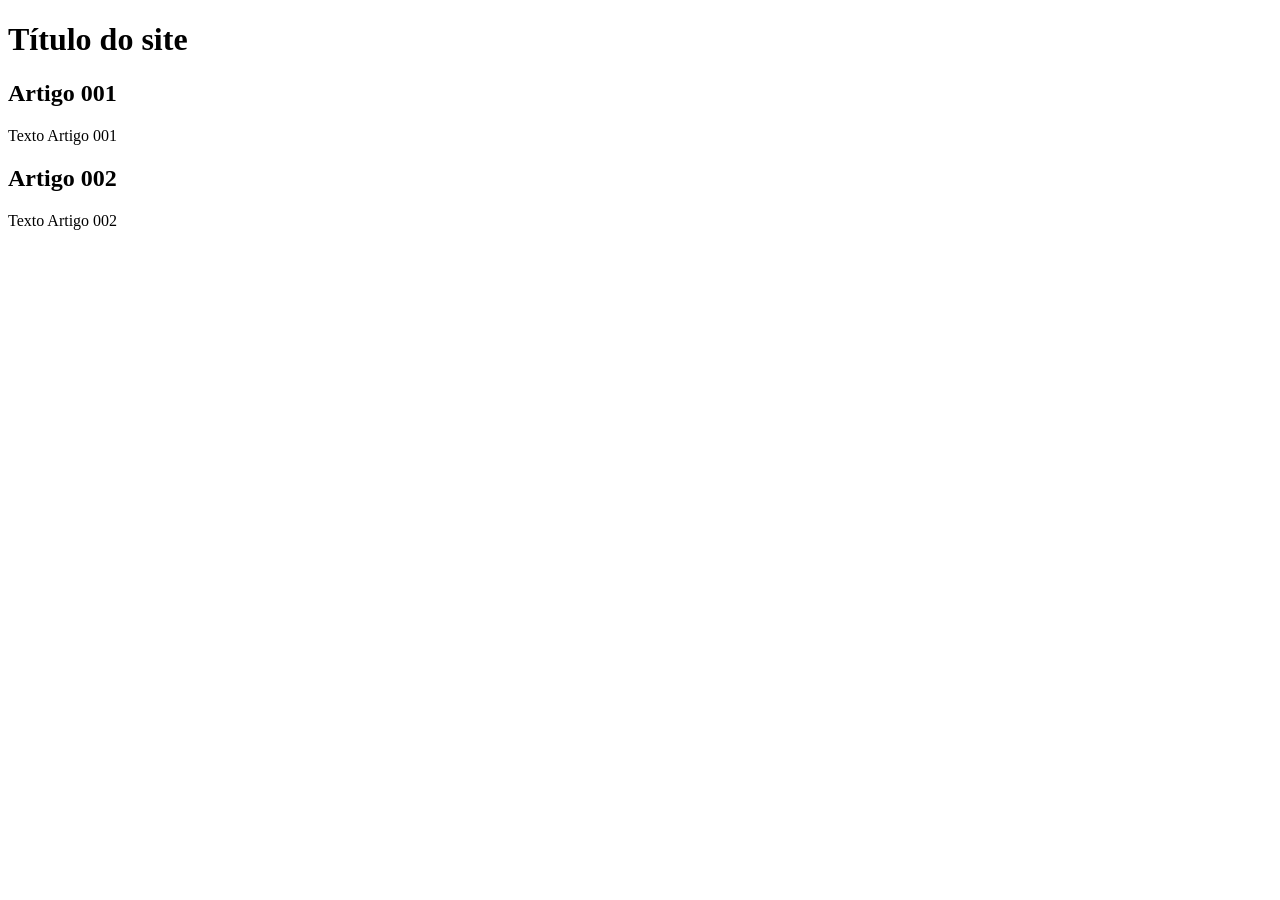
==== index.html @ 279fa8c8 "add index" ====
<!DOCTYPE html>
<html lang="pt-br">
<head>
    <meta charset="UTF-8">
    <meta name="viewport" content="width=device-width, initial-scale=1.0">
    <title>Título dp site</title>
</head>
<body>
    <main>
        <header>
            <h1>Título do site</h1>
        </header>
        <article>
            <h2>Artigo 001</h2>
            <p>Texto Artigo 001</p>
        </article>
        <article>
            <h2>Artigo 002</h2>
            <p>Texto Artigo 002</p>
        </article>
    </main>
</body>
</html>
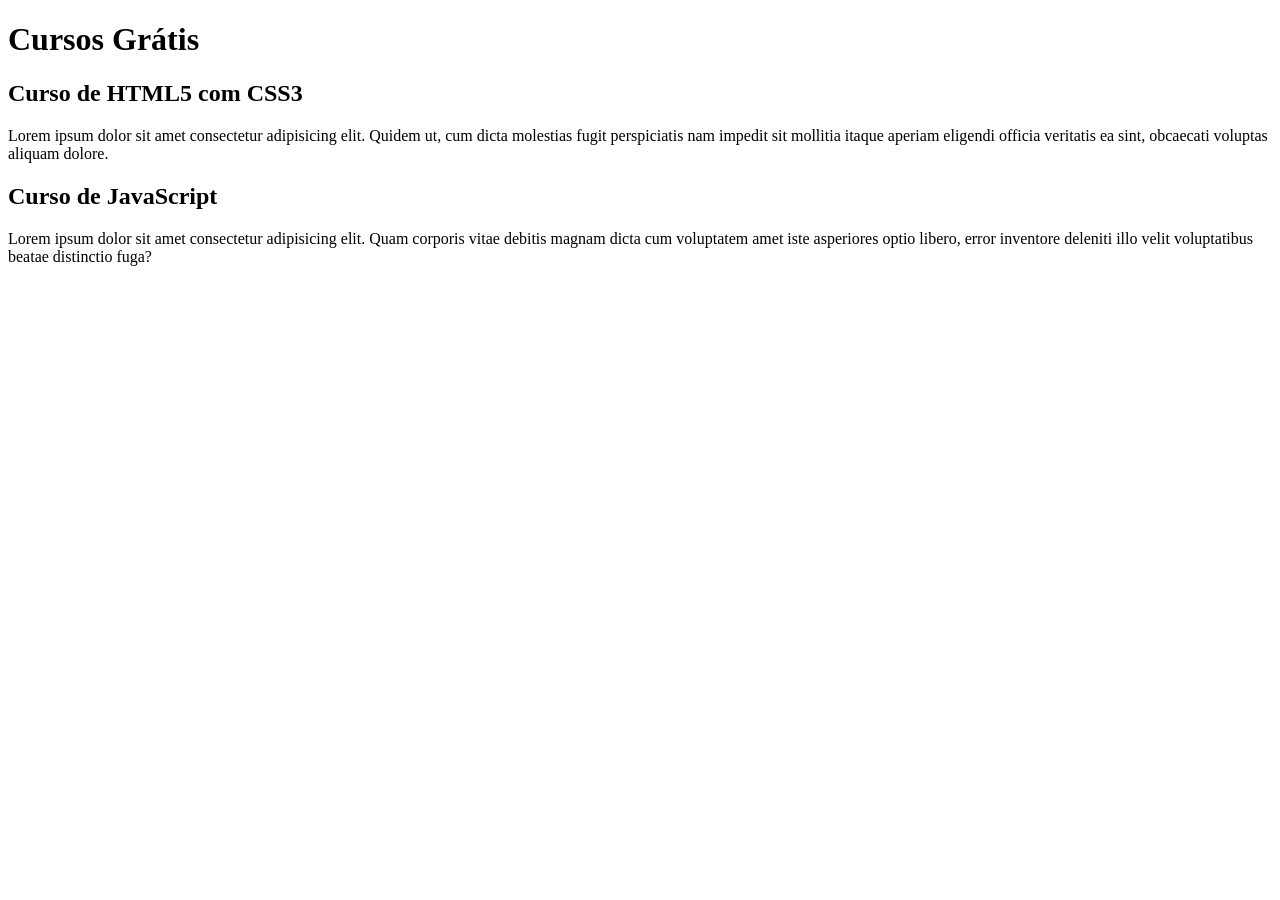
==== commit df418ada: "comecei a escrever o conteúdo" ====
--- a/index.html
+++ b/index.html
@@ -3,20 +3,20 @@
 <head>
     <meta charset="UTF-8">
     <meta name="viewport" content="width=device-width, initial-scale=1.0">
-    <title>Título dp site</title>
+    <title></title>
 </head>
 <body>
     <main>
         <header>
-            <h1>Título do site</h1>
+            <h1>Cursos Grátis</h1>
         </header>
         <article>
-            <h2>Artigo 001</h2>
-            <p>Texto Artigo 001</p>
+            <h2>Curso de HTML5 com CSS3</h2>
+            <p>Lorem ipsum dolor sit amet consectetur adipisicing elit. Quidem ut, cum dicta molestias fugit perspiciatis nam impedit sit mollitia itaque aperiam eligendi officia veritatis ea sint, obcaecati voluptas aliquam dolore.</p>
         </article>
         <article>
-            <h2>Artigo 002</h2>
-            <p>Texto Artigo 002</p>
+            <h2>Curso de JavaScript</h2>
+            <p>Lorem ipsum dolor sit amet consectetur adipisicing elit. Quam corporis vitae debitis magnam dicta cum voluptatem amet iste asperiores optio libero, error inventore deleniti illo velit voluptatibus beatae distinctio fuga?</p>
         </article>
     </main>
 </body>
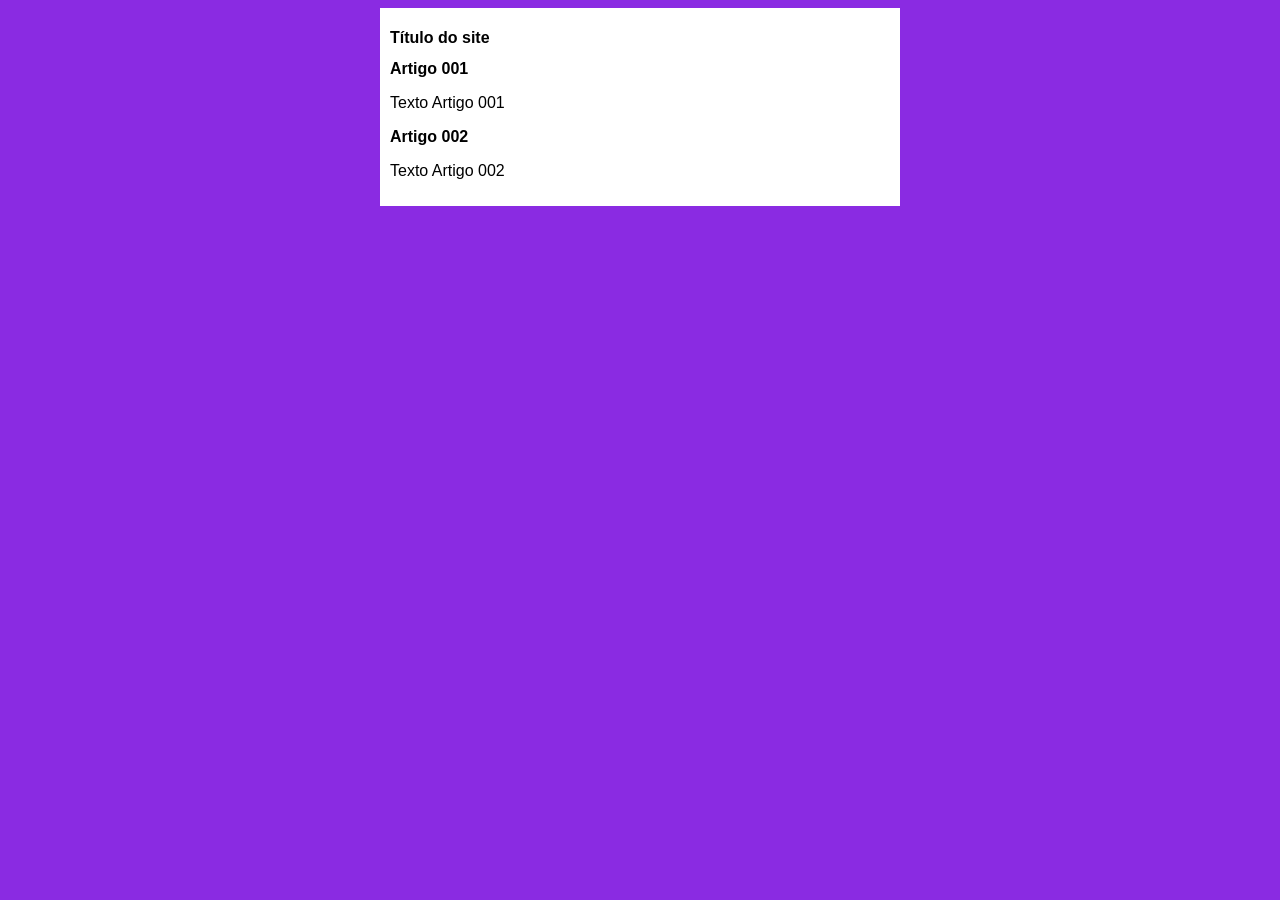
==== commit 95fa62b3: "iniciei o design" ====
--- a/index.html
+++ b/index.html
@@ -3,20 +3,21 @@
 <head>
     <meta charset="UTF-8">
     <meta name="viewport" content="width=device-width, initial-scale=1.0">
-    <title></title>
+    <title>Título dp site</title>
+    <link rel="stylesheet" href="estilos/style.css">
 </head>
 <body>
     <main>
         <header>
-            <h1>Cursos Grátis</h1>
+            <h1>Título do site</h1>
         </header>
         <article>
-            <h2>Curso de HTML5 com CSS3</h2>
-            <p>Lorem ipsum dolor sit amet consectetur adipisicing elit. Quidem ut, cum dicta molestias fugit perspiciatis nam impedit sit mollitia itaque aperiam eligendi officia veritatis ea sint, obcaecati voluptas aliquam dolore.</p>
+            <h2>Artigo 001</h2>
+            <p>Texto Artigo 001</p>
         </article>
         <article>
-            <h2>Curso de JavaScript</h2>
-            <p>Lorem ipsum dolor sit amet consectetur adipisicing elit. Quam corporis vitae debitis magnam dicta cum voluptatem amet iste asperiores optio libero, error inventore deleniti illo velit voluptatibus beatae distinctio fuga?</p>
+            <h2>Artigo 002</h2>
+            <p>Texto Artigo 002</p>
         </article>
     </main>
 </body>
--- a/estilos/style.css
+++ b/estilos/style.css
@@ -0,0 +1,17 @@
+* {
+    font-family: Arial, Helvetica, sans-serif;
+    font-size: 16px
+}
+
+body {
+    background-color: blueviolet;
+}
+
+
+main {
+    background-color: white;
+    width: 500px;
+    margin: auto;
+    padding: 10px;
+    box-shadow: 3 px 3px 5px rgba(0, 0, 0, 0.473);
+}
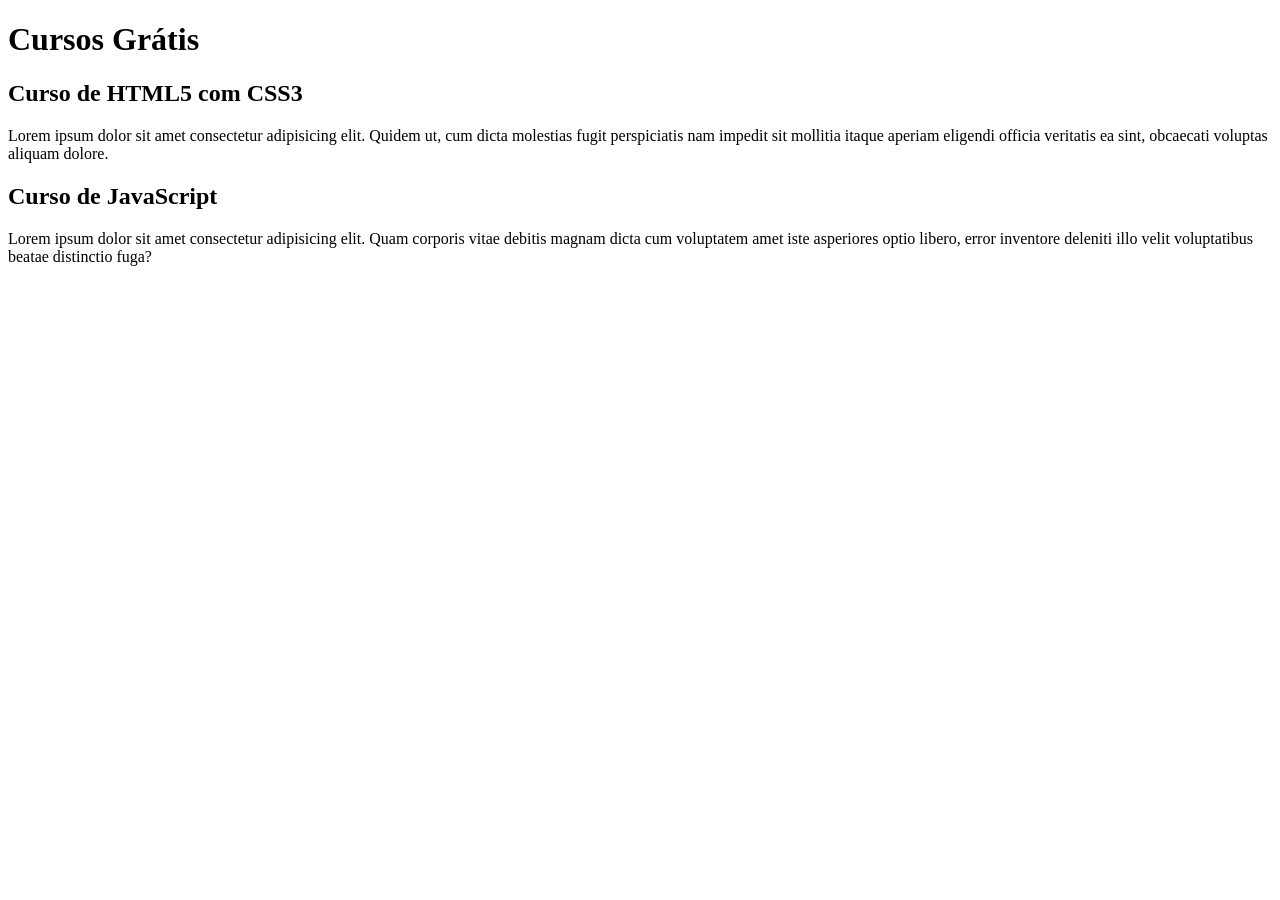
==== commit 18cf9e5d: "Update index.html" ====
--- a/index.html
+++ b/index.html
@@ -3,21 +3,20 @@
 <head>
     <meta charset="UTF-8">
     <meta name="viewport" content="width=device-width, initial-scale=1.0">
-    <title>Título dp site</title>
-    <link rel="stylesheet" href="estilos/style.css">
+    <title>Site CursoeVideo</title>
 </head>
 <body>
     <main>
         <header>
-            <h1>Título do site</h1>
+            <h1>Cursos Grátis</h1>
         </header>
         <article>
-            <h2>Artigo 001</h2>
-            <p>Texto Artigo 001</p>
+            <h2>Curso de HTML5 com CSS3</h2>
+            <p>Lorem ipsum dolor sit amet consectetur adipisicing elit. Quidem ut, cum dicta molestias fugit perspiciatis nam impedit sit mollitia itaque aperiam eligendi officia veritatis ea sint, obcaecati voluptas aliquam dolore.</p>
         </article>
         <article>
-            <h2>Artigo 002</h2>
-            <p>Texto Artigo 002</p>
+            <h2>Curso de JavaScript</h2>
+            <p>Lorem ipsum dolor sit amet consectetur adipisicing elit. Quam corporis vitae debitis magnam dicta cum voluptatem amet iste asperiores optio libero, error inventore deleniti illo velit voluptatibus beatae distinctio fuga?</p>
         </article>
     </main>
 </body>
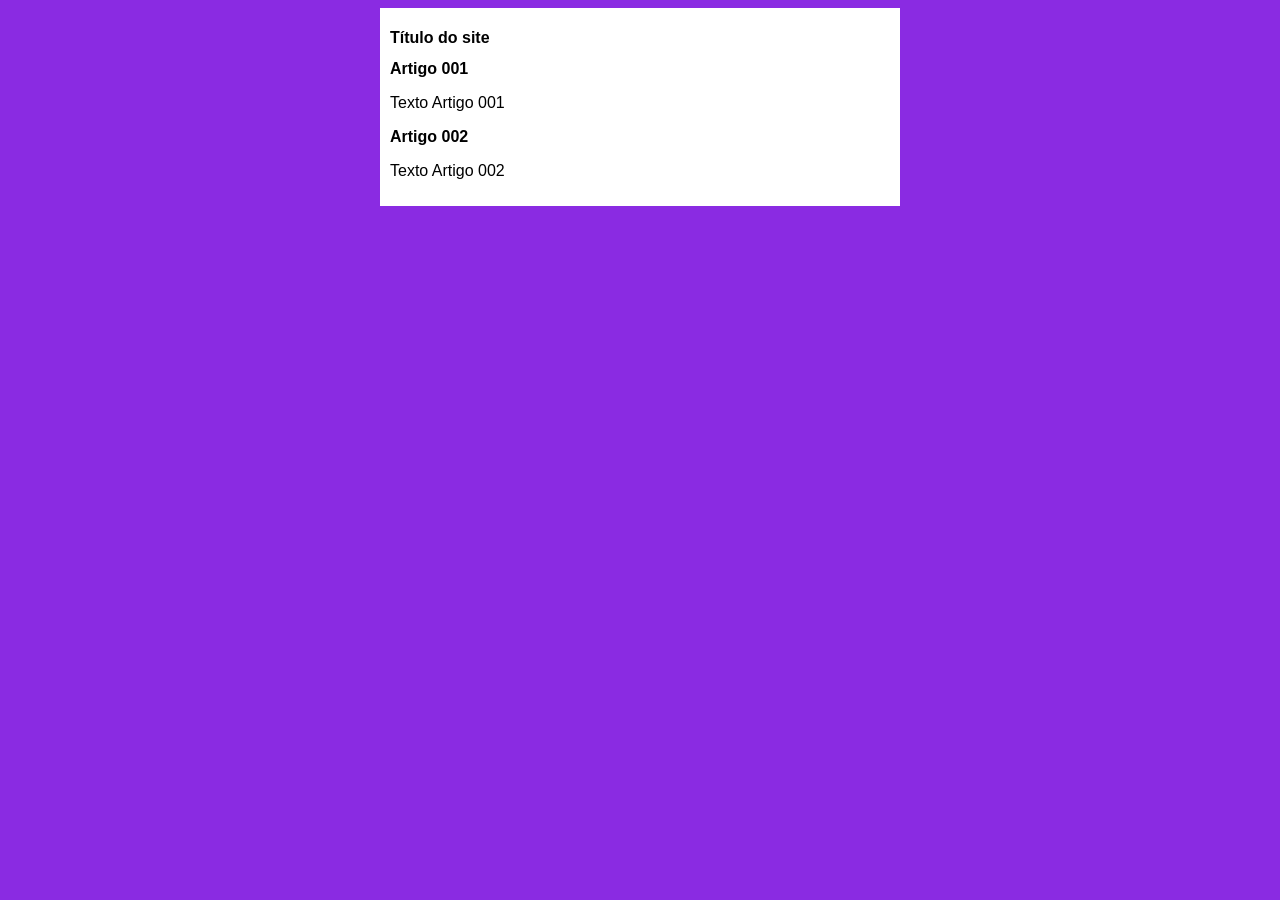
==== commit e24495ee: "Update index.html" ====
--- a/index.html
+++ b/index.html
@@ -3,20 +3,21 @@
 <head>
     <meta charset="UTF-8">
     <meta name="viewport" content="width=device-width, initial-scale=1.0">
-    <title>Site CursoeVideo</title>
+    <title>Curso em Vídeo</title>
+    <link rel="stylesheet" href="estilos/style.css">
 </head>
 <body>
     <main>
         <header>
-            <h1>Cursos Grátis</h1>
+            <h1>Título do site</h1>
         </header>
         <article>
-            <h2>Curso de HTML5 com CSS3</h2>
-            <p>Lorem ipsum dolor sit amet consectetur adipisicing elit. Quidem ut, cum dicta molestias fugit perspiciatis nam impedit sit mollitia itaque aperiam eligendi officia veritatis ea sint, obcaecati voluptas aliquam dolore.</p>
+            <h2>Artigo 001</h2>
+            <p>Texto Artigo 001</p>
         </article>
         <article>
-            <h2>Curso de JavaScript</h2>
-            <p>Lorem ipsum dolor sit amet consectetur adipisicing elit. Quam corporis vitae debitis magnam dicta cum voluptatem amet iste asperiores optio libero, error inventore deleniti illo velit voluptatibus beatae distinctio fuga?</p>
+            <h2>Artigo 002</h2>
+            <p>Texto Artigo 002</p>
         </article>
     </main>
 </body>
--- a/estilos/style.css
+++ b/estilos/style.css
@@ -0,0 +1,17 @@
+* {
+    font-family: Arial, Helvetica, sans-serif;
+    font-size: 16px
+}
+
+body {
+    background-color: blueviolet;
+}
+
+
+main {
+    background-color: white;
+    width: 500px;
+    margin: auto;
+    padding: 10px;
+    box-shadow: 3 px 3px 5px rgba(0, 0, 0, 0.473);
+}
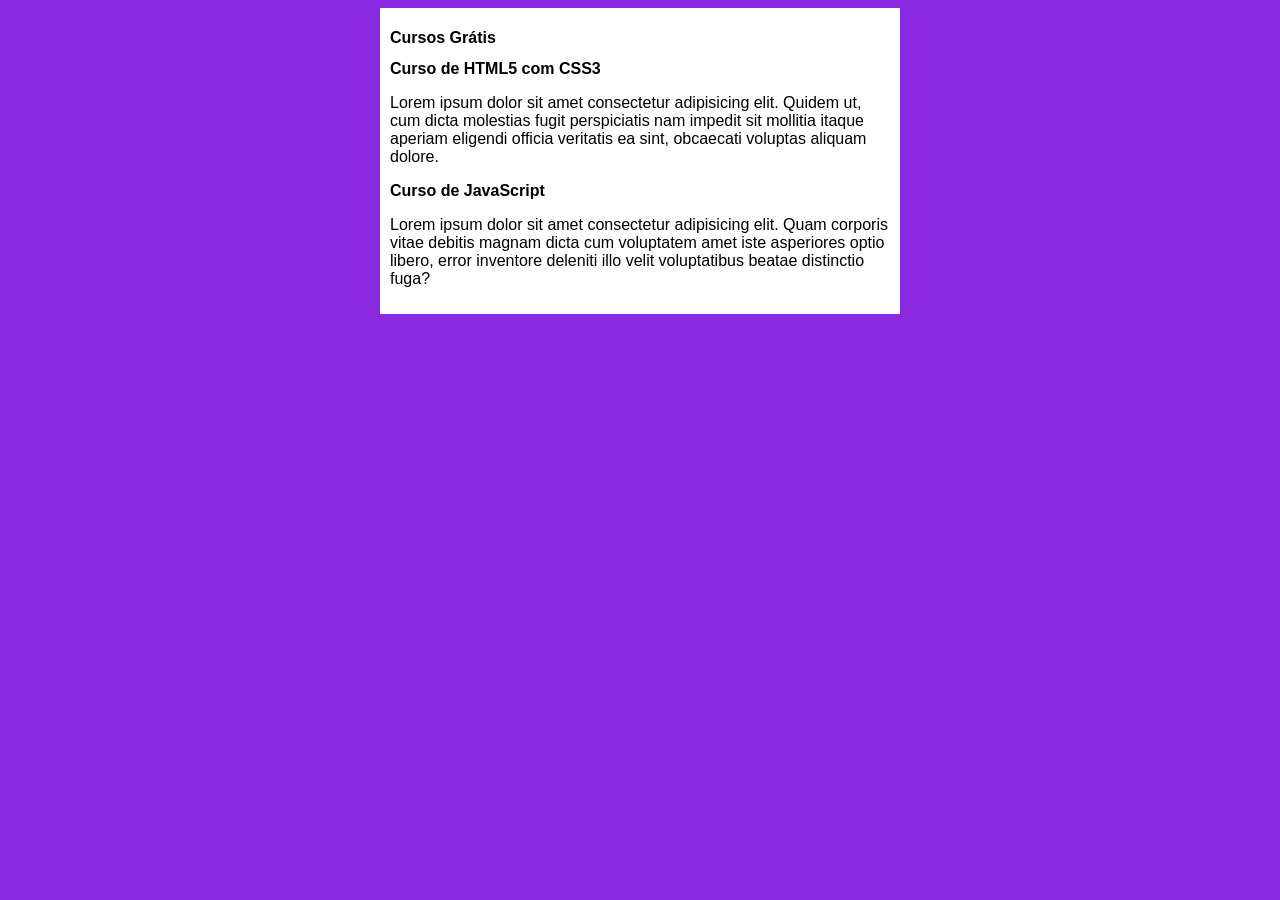
==== commit 294bf3fe: "Merge branch 'design'" ====
--- a/index.html
+++ b/index.html
@@ -9,15 +9,15 @@
 <body>
     <main>
         <header>
-            <h1>Título do site</h1>
+            <h1>Cursos Grátis</h1>
         </header>
         <article>
-            <h2>Artigo 001</h2>
-            <p>Texto Artigo 001</p>
+            <h2>Curso de HTML5 com CSS3</h2>
+            <p>Lorem ipsum dolor sit amet consectetur adipisicing elit. Quidem ut, cum dicta molestias fugit perspiciatis nam impedit sit mollitia itaque aperiam eligendi officia veritatis ea sint, obcaecati voluptas aliquam dolore.</p>
         </article>
         <article>
-            <h2>Artigo 002</h2>
-            <p>Texto Artigo 002</p>
+            <h2>Curso de JavaScript</h2>
+            <p>Lorem ipsum dolor sit amet consectetur adipisicing elit. Quam corporis vitae debitis magnam dicta cum voluptatem amet iste asperiores optio libero, error inventore deleniti illo velit voluptatibus beatae distinctio fuga?</p>
         </article>
     </main>
 </body>
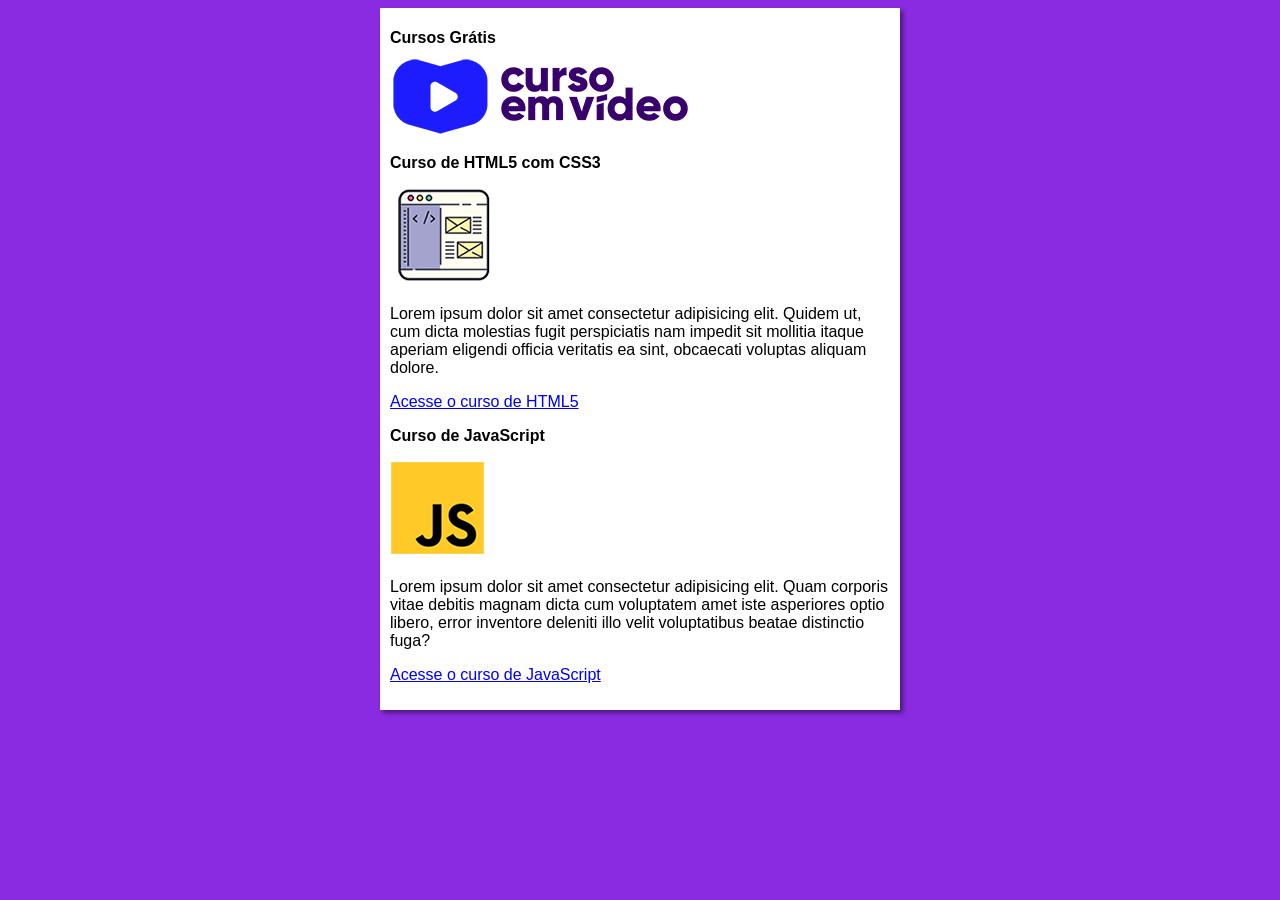
==== commit 25459984: "troquei o local dos arquivos html" ====
--- a/index.html
+++ b/index.html
@@ -10,14 +10,19 @@
     <main>
         <header>
             <h1>Cursos Grátis</h1>
+            <img src="imagens/curso-em-video-cor.png" alt="Curso em Vídeo">
         </header>
         <article>
             <h2>Curso de HTML5 com CSS3</h2>
+            <img class= "lado" src="imagens/curso-html-css.png" alt="Curso HTML">
             <p>Lorem ipsum dolor sit amet consectetur adipisicing elit. Quidem ut, cum dicta molestias fugit perspiciatis nam impedit sit mollitia itaque aperiam eligendi officia veritatis ea sint, obcaecati voluptas aliquam dolore.</p>
+            <p><a href="curso-html.html">Acesse o curso de HTML5</a></p>
         </article>
         <article>
             <h2>Curso de JavaScript</h2>
+            <img class= "lado" src="imagens/curso-javascript.png" alt="Curso JavaScript">
             <p>Lorem ipsum dolor sit amet consectetur adipisicing elit. Quam corporis vitae debitis magnam dicta cum voluptatem amet iste asperiores optio libero, error inventore deleniti illo velit voluptatibus beatae distinctio fuga?</p>
+            <p><a href="curso-jv.html">Acesse o curso de JavaScript</a></p>
         </article>
     </main>
 </body>
--- a/estilos/style.css
+++ b/estilos/style.css
@@ -13,5 +13,5 @@
     width: 500px;
     margin: auto;
     padding: 10px;
-    box-shadow: 3 px 3px 5px rgba(0, 0, 0, 0.473);
+    box-shadow: 3px 3px 5px rgba(0, 0, 0, 0.473);
 }
